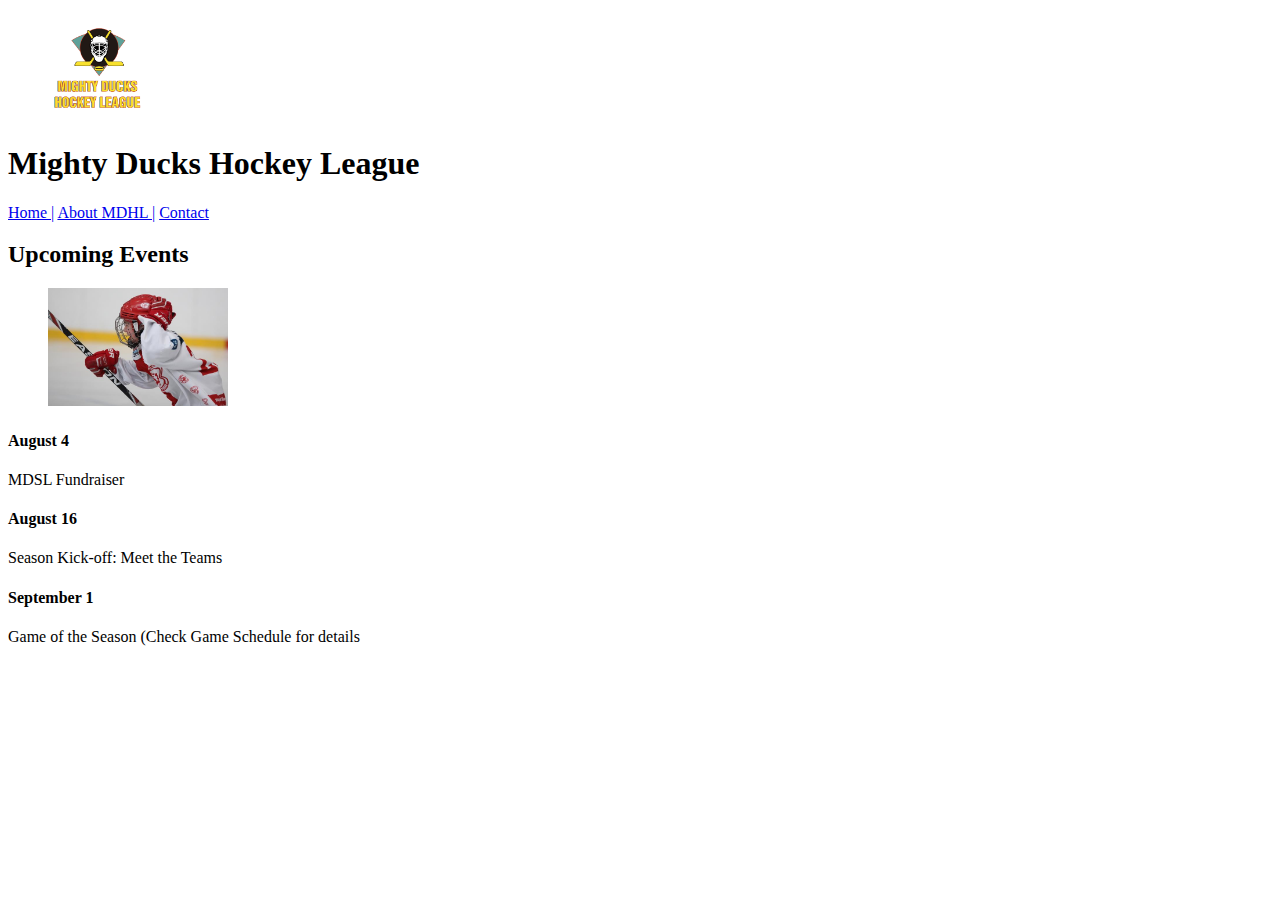
==== index.html @ b338a242 "commit inicial" ====
<!DOCTYPE html>
<html lang="en">
  <head>
    <meta charset="UTF-8" />
    <meta http-equiv="X-UA-Compatible" content="IE=edge" />
    <meta name="viewport" content="width=device-width, initial-scale=1.0" />
    <link rel="icon" type="image/x-icon" href="/assets/img/image (1).ico">
    <title>EmailT1</title>
  </head>
  <body>
    <header>
      <figure>
        <img
          src="/assets/img/Logo_Mighty_ducks-01.png"
          width="100"
          alt="Logo Mighty ducks">
      </figure>
      <h1>Mighty Ducks Hockey League</h1>
    </header>
    <nav>
      <div>
        <a href="#">Home |</a>
        <a href="./about.html">About MDHL |</a>
        <a href="./contact.html">Contact</a>
      </div>
    </nav>
    <main>
      <h2>Upcoming Events</h2>

      <figure>
        <img
          src="/assets/img/hockey_1.jpg"
          width="180"
          alt="Jugadora de hockey">
      </figure>
      <h4>August 4</h4>
      <p>MDSL Fundraiser</p>

      <h4>August 16</h4>
      <p>Season Kick-off: Meet the Teams</p>

      <h4>September 1</h4>
      <p>Game of the Season (Check Game Schedule for details</p>
    </main>
  </body>
</html>
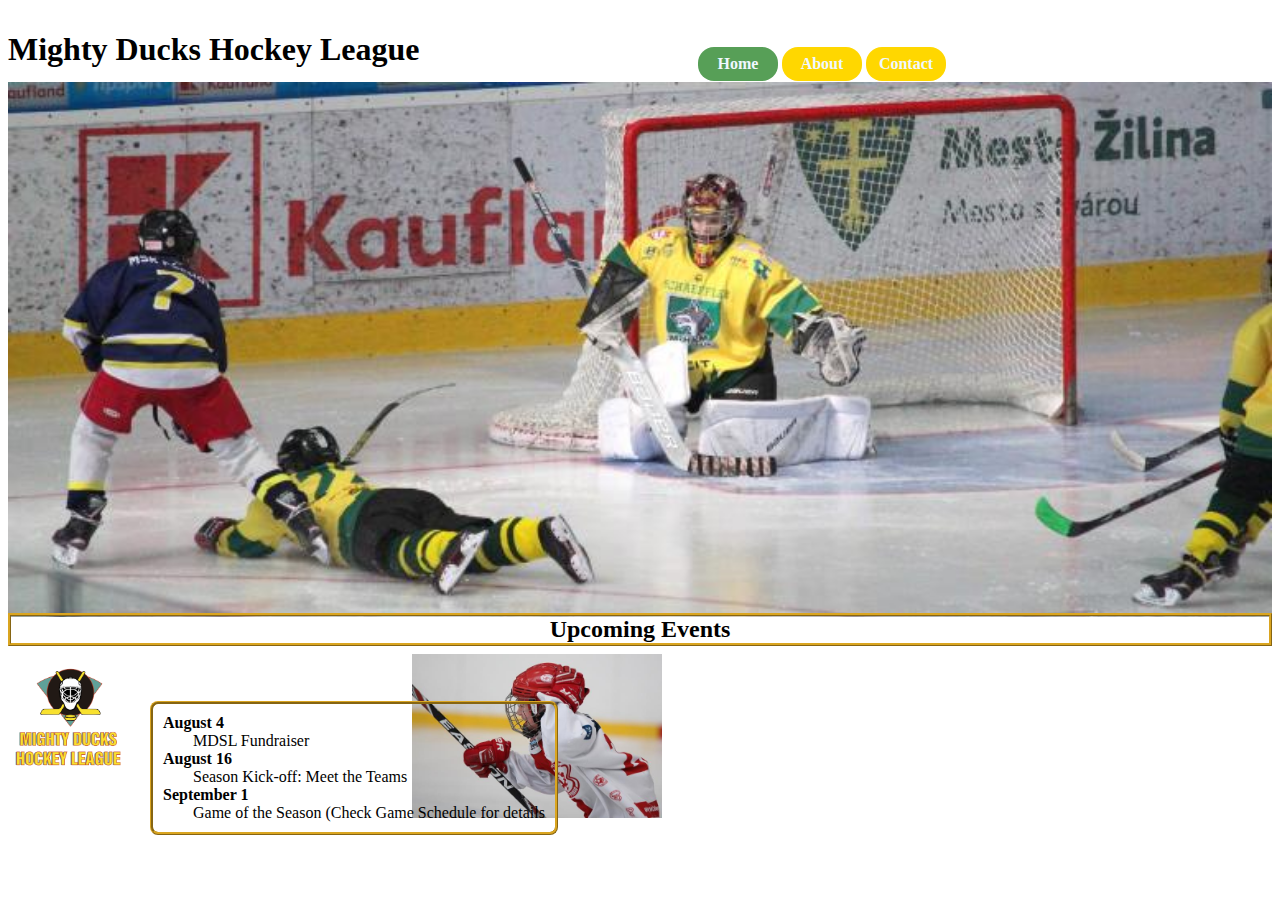
==== commit 60d4b489: "task2-home" ====
--- a/index.html
+++ b/index.html
@@ -1,46 +1,46 @@
 <!DOCTYPE html>
 <html lang="en">
-  <head>
-    <meta charset="UTF-8" />
-    <meta http-equiv="X-UA-Compatible" content="IE=edge" />
-    <meta name="viewport" content="width=device-width, initial-scale=1.0" />
-    <link rel="icon" type="image/x-icon" href="/assets/img/image (1).ico">
-    <title>EmailT1</title>
-  </head>
-  <body>
-    <header>
-      <figure>
-        <img
-          src="/assets/img/Logo_Mighty_ducks-01.png"
-          width="100"
-          alt="Logo Mighty ducks">
-      </figure>
-      <h1>Mighty Ducks Hockey League</h1>
-    </header>
+
+<head>
+  <meta charset="UTF-8">
+  <meta http-equiv="X-UA-Compatible" content="IE=edge">
+  <meta name="viewport" content="width=device-width, initial-scale=1.0">
+  <link rel="icon" type="image/x-icon" href="/assets/img/image(1).ico">
+  <link rel="stylesheet" href="./style.css">
+  <title>EmailT2</title>
+</head>
+
+<body>
+  <header>
+    <h1>Mighty Ducks Hockey League</h1>
     <nav>
+      <a class="active" href="#">Home</a>
+      <a href="./about.html">About</a>
+      <a href="./contact.html">Contact</a>
+    </nav>
+    <figure>
+      <img class="banner" src="/assets/img/design2_image1.jpg" alt="juego de hockey">
+    </figure>
+    <h2>Upcoming Events</h2>
+  </header>
+  <main>
+    <section>
+
+      <img id="logo" src="/assets/img/Logo_Mighty_ducks-01.png" width="130" alt="Logo Mighty ducks">
+
       <div>
-        <a href="#">Home |</a>
-        <a href="./about.html">About MDHL |</a>
-        <a href="./contact.html">Contact</a>
+        <h4>August 4</h4>
+        <p>MDSL Fundraiser</p>
+
+        <h4>August 16</h4>
+        <p>Season Kick-off: Meet the Teams</p>
+
+        <h4>September 1</h4>
+        <p>Game of the Season (Check Game Schedule for details</p>
       </div>
-    </nav>
-    <main>
-      <h2>Upcoming Events</h2>
+      <img id="img1" src="/assets/img/hockey_1.jpg" alt="jugadora de hockey con gestos que no escucha" width="250">
+    </section>
+  </main>
+</body>
 
-      <figure>
-        <img
-          src="/assets/img/hockey_1.jpg"
-          width="180"
-          alt="Jugadora de hockey">
-      </figure>
-      <h4>August 4</h4>
-      <p>MDSL Fundraiser</p>
-
-      <h4>August 16</h4>
-      <p>Season Kick-off: Meet the Teams</p>
-
-      <h4>September 1</h4>
-      <p>Game of the Season (Check Game Schedule for details</p>
-    </main>
-  </body>
-</html>
+</html>--- a/style.css
+++ b/style.css
@@ -0,0 +1,92 @@
+*{
+    margin: 0;
+    padding: 0;
+    box-sizing: border-box;
+    font-family:comic sans Ms ;
+}
+header{
+    padding: 0rem 0.5rem 0rem 0.5rem;
+  
+}
+  h1{
+    display: inline-block;
+    position: relative;
+    top:31px;
+    }
+  nav{
+   height:5vh;
+  display: block;
+  
+  }
+  
+ nav a{
+  background-color:gold;
+   color: aliceblue;
+   display: inline-block;
+   border-radius: 1rem;
+   font-weight: bold;
+   padding: 0.5rem;
+   width: 5rem;
+   text-align: center;
+   text-decoration: none;
+    position: relative;
+    top:10px;
+    left:690px;
+    
+}
+nav a:hover {
+  background-color: goldenrod;
+
+}
+a[href="#"]{
+    background-color:rgb(87, 159, 87);
+    
+}
+ img.banner{
+    width:100%;
+   }
+h2{
+    display:block;
+    text-align: center;
+    border-color:goldenrod;
+    border-style:ridge;
+    position: relative;
+    bottom: 8px;
+}
+section{
+  margin-bottom:50px;
+}
+#logo{
+position: absolute;
+padding: 0rem 0rem 0rem 0.5rem;
+
+}
+#logo:hover{
+transition: 1s;
+  transform: rotate(360deg);
+
+}
+section div{
+  display:inline-block;
+  position: relative;
+  left:150px;
+  bottom:px;
+  padding:10px;
+ border-radius: 0.5rem;
+  border-color:goldenrod ;
+  border-style: ridge;
+  
+}
+div p{
+  margin-left: 30px;
+  
+}
+#img1:hover{
+  display: inline-block;
+  position: relative;
+  left:150px ;
+  top: 50px;
+transform: scale(0.5) translate(-100px);
+transition: 1s;
+  
+}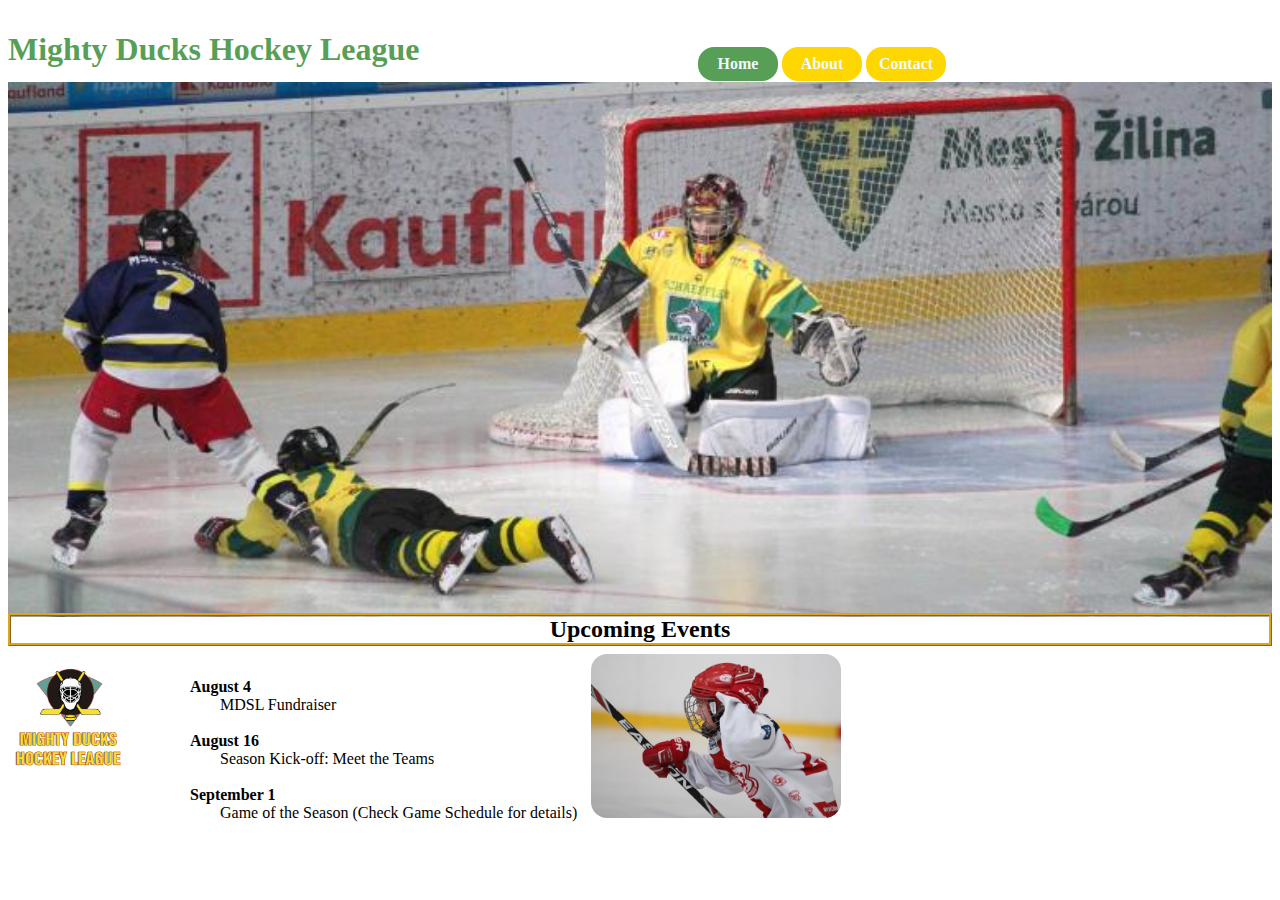
==== commit f3e07ff5: "tarea2 para revision" ====
--- a/index.html
+++ b/index.html
@@ -9,7 +9,6 @@
   <link rel="stylesheet" href="./style.css">
   <title>EmailT2</title>
 </head>
-
 <body>
   <header>
     <h1>Mighty Ducks Hockey League</h1>
@@ -24,22 +23,22 @@
     <h2>Upcoming Events</h2>
   </header>
   <main>
-    <section>
+   <img id="logo" src="/assets/img/Logo_Mighty_ducks-01.png" width="130" alt="Logo Mighty ducks">
+    <div id="homeP">
+      <h4>August 4</h4>
+      <p>MDSL Fundraiser</p>
+      <br>
+      <h4>August 16</h4>
+      <p>Season Kick-off: Meet the Teams</p>
+      <br>
+      <h4>September 1</h4>
+      <p>Game of the Season (Check Game Schedule for details)</p>
+    </div>
+    <!--la idea de la imagen un poco superpuesta al tablon de actividades 
+        es que esta escuchando y desaparece para que el usuario pueda leer 
+        bien los anuncios-->
+    <img id="img1" src="/assets/img/hockey_1.jpg" alt="jugadora de hockey con gestos que no escucha" width="250">
 
-      <img id="logo" src="/assets/img/Logo_Mighty_ducks-01.png" width="130" alt="Logo Mighty ducks">
-
-      <div>
-        <h4>August 4</h4>
-        <p>MDSL Fundraiser</p>
-
-        <h4>August 16</h4>
-        <p>Season Kick-off: Meet the Teams</p>
-
-        <h4>September 1</h4>
-        <p>Game of the Season (Check Game Schedule for details</p>
-      </div>
-      <img id="img1" src="/assets/img/hockey_1.jpg" alt="jugadora de hockey con gestos que no escucha" width="250">
-    </section>
   </main>
 </body>
 
--- a/style.css
+++ b/style.css
@@ -12,10 +12,13 @@
     display: inline-block;
     position: relative;
     top:31px;
+    color:rgb(87, 159, 87);
     }
   nav{
    height:5vh;
-  display: block;
+   display: block;
+    position: sticky;
+     top:0px;
   
   }
   
@@ -52,10 +55,9 @@
     border-style:ridge;
     position: relative;
     bottom: 8px;
+   
 }
-section{
-  margin-bottom:50px;
-}
+
 #logo{
 position: absolute;
 padding: 0rem 0rem 0rem 0.5rem;
@@ -64,29 +66,69 @@
 #logo:hover{
 transition: 1s;
   transform: rotate(360deg);
+}
 
-}
-section div{
+#homeP{
+  margin-left: 30px;
   display:inline-block;
   position: relative;
   left:150px;
-  bottom:px;
   padding:10px;
- border-radius: 0.5rem;
-  border-color:goldenrod ;
-  border-style: ridge;
-  
+  margin-bottom:40px;
 }
-div p{
-  margin-left: 30px;
-  
+#homeP p{
+  margin-left:0px;
+  text-indent:30px;
 }
 #img1:hover{
   display: inline-block;
   position: relative;
-  left:150px ;
+  left:100px ;
   top: 50px;
-transform: scale(0.5) translate(-100px);
-transition: 1s;
+  transform: scale(0) translate(120px,120px);
+  transition: 1s;
+  }
+  #img1{
+    margin-left: 150px;
+    border-radius: 1rem;
+  }
+
+/*cambios para about*/
+#aboutP{
+  margin-left: 30px;
+  display:inline-block;
+  position: relative;
+  left:150px;
+  padding:10px;
+  margin-right:200px;
+  margin-bottom: 40px;
+}
+#img2:hover{
+  transform: scale(1.3); transform:scale(1.3);
+  transition:1s;
+ 
+}
+#img2{
+  margin-left: 180px;
+  border-radius: 1rem;
+}
+#aboutP p{
+  margin-left:0px;
+  text-indent:30px;
+}
+/*cambios para contact*/
+#contactP{ margin-left: 30px;
+  display:inline-block;
+  position: relative;
+  left:150px;
+  height: 150px;
+  margin-bottom:50px;
+  /*imagen de fondo*/
+  background: linear-gradient(rgba(255,255,255,.5),rgba(255,255,255,.5)),url(/assets/img/hockey_3.jpg);
+    background-repeat: no-repeat;
+    background-size:cover;
+    background-position:center ;
+    padding:8rem;
+   }
   
-}+  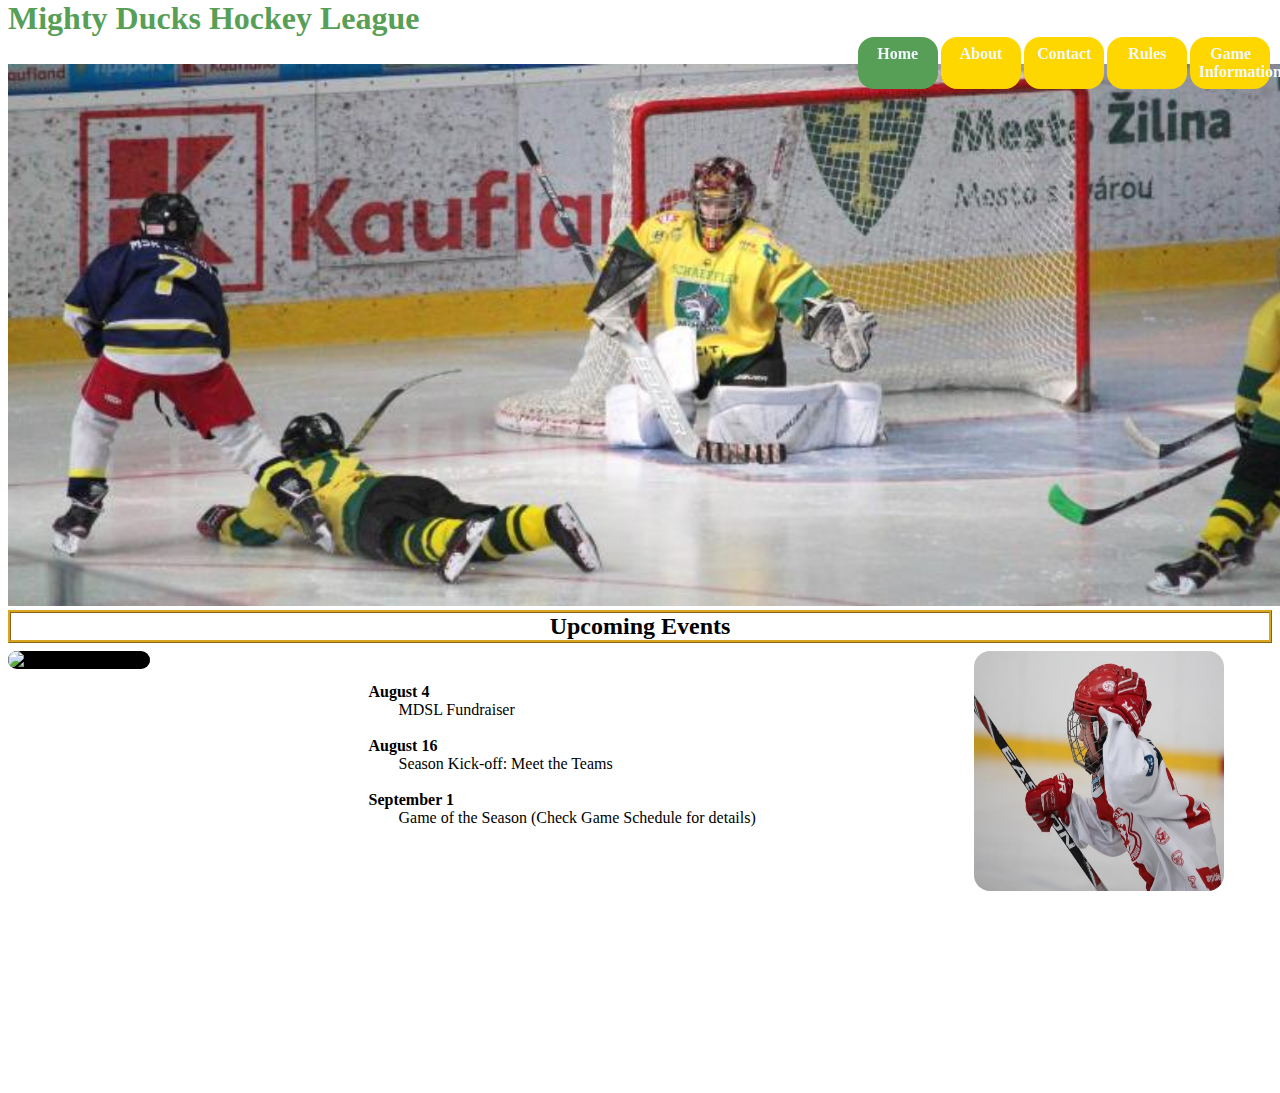
==== commit 4db6526c: "tarea 3 con detalles a terminar" ====
--- a/index.html
+++ b/index.html
@@ -5,26 +5,37 @@
   <meta charset="UTF-8">
   <meta http-equiv="X-UA-Compatible" content="IE=edge">
   <meta name="viewport" content="width=device-width, initial-scale=1.0">
-  <link rel="icon" type="image/x-icon" href="/assets/img/image(1).ico">
-  <link rel="stylesheet" href="./style.css">
-  <title>EmailT2</title>
+  <link rel="stylesheet" href="./assets/Styles/style.css">
+  <link rel="icon" type="image/x-icon" href="./assets/img/image1.ico">
+  <title>Mighty Ducks Hockey League</title>
 </head>
 <body>
-  <header>
-    <h1>Mighty Ducks Hockey League</h1>
+ <header>
+  <h1>Mighty Ducks Hockey League</h1>
     <nav>
+      
+     <div class="container-flex1">
+      
       <a class="active" href="#">Home</a>
       <a href="./about.html">About</a>
       <a href="./contact.html">Contact</a>
+      <a href="./rules.html">Rules</a>
+      <a href="./game_info.html">Game Information</a>
+
+
+    </div>
     </nav>
     <figure>
-      <img class="banner" src="/assets/img/design2_image1.jpg" alt="juego de hockey">
+    <img class="banner" src="./assets/img/design2_image1.jpg" alt="juego de hockey">
     </figure>
     <h2>Upcoming Events</h2>
   </header>
-  <main>
-   <img id="logo" src="/assets/img/Logo_Mighty_ducks-01.png" width="130" alt="Logo Mighty ducks">
-    <div id="homeP">
+   <main>
+    <div class="container-flex">
+  <div>
+   <img id="logo" src="./assets/img/logo_mighty_ducks-01.png" width="130" alt="Logo Mighty ducks">
+  </div>
+    <div class="homeP">
       <h4>August 4</h4>
       <p>MDSL Fundraiser</p>
       <br>
@@ -34,11 +45,10 @@
       <h4>September 1</h4>
       <p>Game of the Season (Check Game Schedule for details)</p>
     </div>
-    <!--la idea de la imagen un poco superpuesta al tablon de actividades 
-        es que esta escuchando y desaparece para que el usuario pueda leer 
-        bien los anuncios-->
-    <img id="img1" src="/assets/img/hockey_1.jpg" alt="jugadora de hockey con gestos que no escucha" width="250">
-
+  <aside>
+    <img id="img1" src="./assets/img/hockey_1.jpg" alt="jugadora de hockey con gestos que no escucha" width="250">
+  </aside>
+</div>
   </main>
 </body>
 
--- a/assets/Styles/style.css
+++ b/assets/Styles/style.css
@@ -0,0 +1,172 @@
+*{
+    margin: 0;
+    padding: 0;
+    box-sizing: border-box;
+    
+}
+
+header{
+    padding: 0rem 0.5rem 0rem 0.5rem;
+  
+}
+  header>h1{
+    font-family:comic sans Ms ;
+    color:rgb(87, 159, 87);
+    }
+
+    .container-flex1{
+    display: flex;
+    justify-content: flex-end;
+     
+    }
+  nav{
+   height:3vh;
+   position:sticky;
+   top:0;
+   }
+  
+ nav a{
+  background-color:gold;
+   color: aliceblue;
+   border-radius: 1rem;
+   font-weight: bold;
+   padding:0.5rem;
+   width: 5rem;
+   text-align: center;
+   text-decoration: none;
+   margin-inline:0.1rem;
+   
+}
+nav a:hover {
+  background-color: goldenrod;
+
+}
+a[href="#"]{
+    background-color:rgb(87, 159, 87);
+    
+}
+ img.banner{
+    width:100vw;
+   
+    
+   }
+header>h2{
+  font-family:comic sans Ms ;
+    text-align: center;
+    border-color:goldenrod;
+    border-style:ridge;
+    bottom: 8px;
+   
+}
+
+.container-flex{
+ display:flex;
+ height: 50vh;
+ justify-content:space-between;
+ padding:0.5rem;
+
+}
+
+#logo{
+background-color:black ;
+border-radius: 1rem;
+
+}
+#logo:hover{
+transition: 1s;
+transform: rotate(360deg);
+}
+
+.homeP{
+  font-family:comic sans Ms ;
+height: 20rem;
+margin-top:2rem;
+}
+.homeP p,.regul p{
+
+  
+ text-indent:30px;
+}
+#img1{
+  height:15rem ;
+  border-radius:1rem;
+ margin-right:3rem;
+}
+
+#img1:hover{
+  transform: scale(0) translate(120px,120px);
+  transition: 1s;
+  }
+ 
+
+/*cambios para about*/
+#aboutP{
+  font-family:comic sans Ms ;
+  margin-left: 30px;
+  display:inline-block;
+  position: relative;
+  left:150px;
+  padding:10px;
+  margin-right:200px;
+  margin-bottom: 40px;
+}
+#img2:hover{
+  transform: scale(1.3); transform:scale(1.3);
+  transition:1s;
+ 
+}
+#img2{
+  margin-left: 180px;
+  border-radius: 1rem;
+}
+#aboutP p{
+  margin-left:0px;
+  text-indent:30px;
+}
+/*cambios para contact*/
+#contactP{
+  font-family:comic sans Ms ;
+  margin-left: 30px;
+  display:inline-block;
+  position: relative;
+  left:150px;
+  height: 150px;
+  margin-bottom:50px;
+  /*imagen de fondo*/
+  background: linear-gradient(rgba(255,255,255,.5),rgba(255,255,255,.5)),url(/assets/img/hockey_3.jpg);
+    background-repeat: no-repeat;
+    background-size:cover;
+    background-position:center ;
+    padding:8rem;
+   }
+  
+  /*rules*/
+  .Erul{
+    font-family:Arial, Helvetica, sans-serif;
+    text-align:center;
+     margin-top:5rem;
+  }
+  .sport,.regul,.pie{
+    margin-left: 5rem;
+    margin-right: 5rem;
+
+  }
+  .regul{
+    margin-bottom: 5rem;
+  }
+  .enGame{
+    text-align: center;
+    margin-top: 5rem;
+  }
+  table{
+    padding:2rem;
+    margin-left: 6rem;
+  }
+ 
+  td{
+    padding:1rem;
+  }
+  .tab{
+    margin-left: 7rem;
+    margin-top: 1rem;
+  }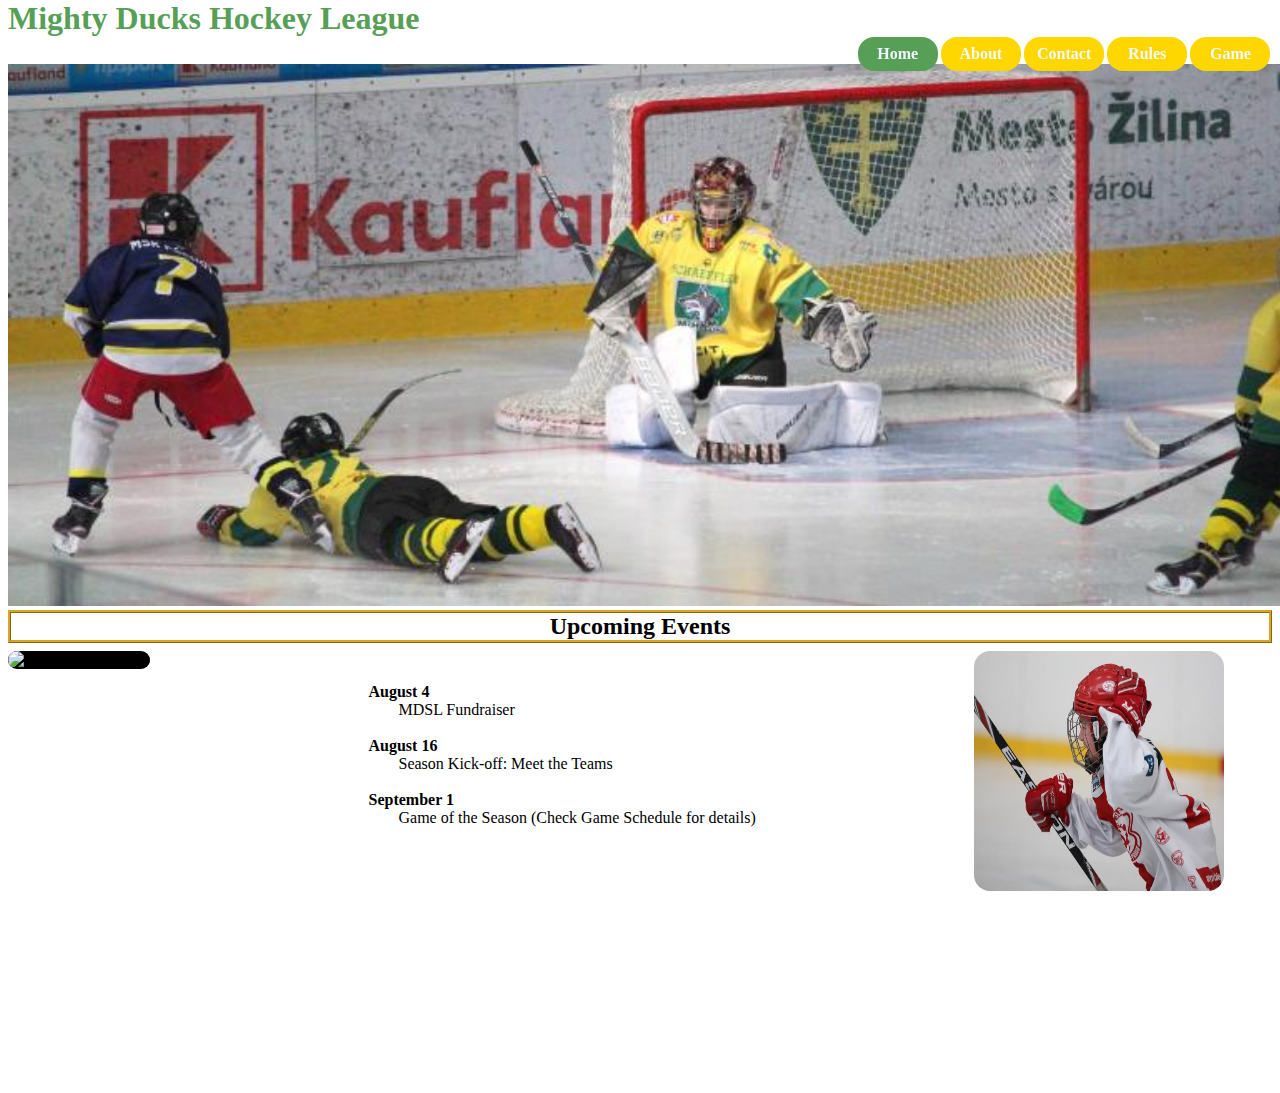
==== commit ec62569e: "task3 terminada" ====
--- a/index.html
+++ b/index.html
@@ -9,46 +9,46 @@
   <link rel="icon" type="image/x-icon" href="./assets/img/image1.ico">
   <title>Mighty Ducks Hockey League</title>
 </head>
+
 <body>
- <header>
-  <h1>Mighty Ducks Hockey League</h1>
+  <header>
+    <h1>Mighty Ducks Hockey League</h1>
     <nav>
+
+      <div class="container-flex1">
+
+        <a class="active" href="#">Home</a>
+        <a href="./about.html">About</a>
+        <a href="./contact.html">Contact</a>
+        <a href="./rules.html">Rules</a>
+        <a href="./game_info.html">Game</a>
+      </div>
       
-     <div class="container-flex1">
-      
-      <a class="active" href="#">Home</a>
-      <a href="./about.html">About</a>
-      <a href="./contact.html">Contact</a>
-      <a href="./rules.html">Rules</a>
-      <a href="./game_info.html">Game Information</a>
-
-
-    </div>
     </nav>
     <figure>
-    <img class="banner" src="./assets/img/design2_image1.jpg" alt="juego de hockey">
+      <img class="banner" src="./assets/img/design2_image1.jpg" alt="juego de hockey">
     </figure>
     <h2>Upcoming Events</h2>
   </header>
-   <main>
+  <main>
     <div class="container-flex">
-  <div>
-   <img id="logo" src="./assets/img/logo_mighty_ducks-01.png" width="130" alt="Logo Mighty ducks">
-  </div>
-    <div class="homeP">
-      <h4>August 4</h4>
-      <p>MDSL Fundraiser</p>
-      <br>
-      <h4>August 16</h4>
-      <p>Season Kick-off: Meet the Teams</p>
-      <br>
-      <h4>September 1</h4>
-      <p>Game of the Season (Check Game Schedule for details)</p>
+      <div>
+        <img id="logo" src="./assets/img/logo_mighty_ducks-01.png" width="130" alt="Logo Mighty ducks">
+      </div>
+      <div class="homeP">
+        <h4>August 4</h4>
+        <p>MDSL Fundraiser</p>
+        <br>
+        <h4>August 16</h4>
+        <p>Season Kick-off: Meet the Teams</p>
+        <br>
+        <h4>September 1</h4>
+        <p>Game of the Season (Check Game Schedule for details)</p>
+      </div>
+      <aside>
+        <img id="img1" src="./assets/img/hockey_1.jpg" alt="jugadora de hockey con gestos que no escucha" width="250">
+      </aside>
     </div>
-  <aside>
-    <img id="img1" src="./assets/img/hockey_1.jpg" alt="jugadora de hockey con gestos que no escucha" width="250">
-  </aside>
-</div>
   </main>
 </body>
 
--- a/assets/Styles/style.css
+++ b/assets/Styles/style.css
@@ -47,8 +47,6 @@
 }
  img.banner{
     width:100vw;
-   
-    
    }
 header>h2{
   font-family:comic sans Ms ;
@@ -64,6 +62,7 @@
  height: 50vh;
  justify-content:space-between;
  padding:0.5rem;
+ 
 
 }
 
@@ -83,9 +82,7 @@
 margin-top:2rem;
 }
 .homeP p,.regul p{
-
-  
- text-indent:30px;
+text-indent:30px;
 }
 #img1{
   height:15rem ;
@@ -100,11 +97,12 @@
  
 
 /*cambios para about*/
+
 #aboutP{
   font-family:comic sans Ms ;
   margin-left: 30px;
-  display:inline-block;
-  position: relative;
+  
+ 
   left:150px;
   padding:10px;
   margin-right:200px;
@@ -124,12 +122,17 @@
   text-indent:30px;
 }
 /*cambios para contact*/
+.container-flex2{
+  display:flex;
+   height: 50vh;
+   justify-content:flex-start;
+   padding:0.5rem;
+ 
+  
+  }
 #contactP{
-  font-family:comic sans Ms ;
-  margin-left: 30px;
-  display:inline-block;
-  position: relative;
-  left:150px;
+ font-family:comic sans Ms ;
+  margin-left:50px;
   height: 150px;
   margin-bottom:50px;
   /*imagen de fondo*/
@@ -138,6 +141,10 @@
     background-size:cover;
     background-position:center ;
     padding:8rem;
+   }
+   #contactP p{
+    margin-bottom:0.5rem;
+   
    }
   
   /*rules*/
@@ -155,8 +162,8 @@
     margin-bottom: 5rem;
   }
   .enGame{
-    text-align: center;
-    margin-top: 5rem;
+    text-align:center;
+    margin-top: 2rem;
   }
   table{
     padding:2rem;
@@ -165,8 +172,17 @@
  
   td{
     padding:1rem;
+    text-align: center;
   }
-  .tab{
-    margin-left: 7rem;
-    margin-top: 1rem;
-  }+  th{
+    padding: 0.5rem;
+   text-align: left;
+   }
+  
+  caption{
+    font-family:comic sans Ms ;
+    color:rgb(87, 159, 87);
+    font-size: 2rem;
+  }
+ 
+  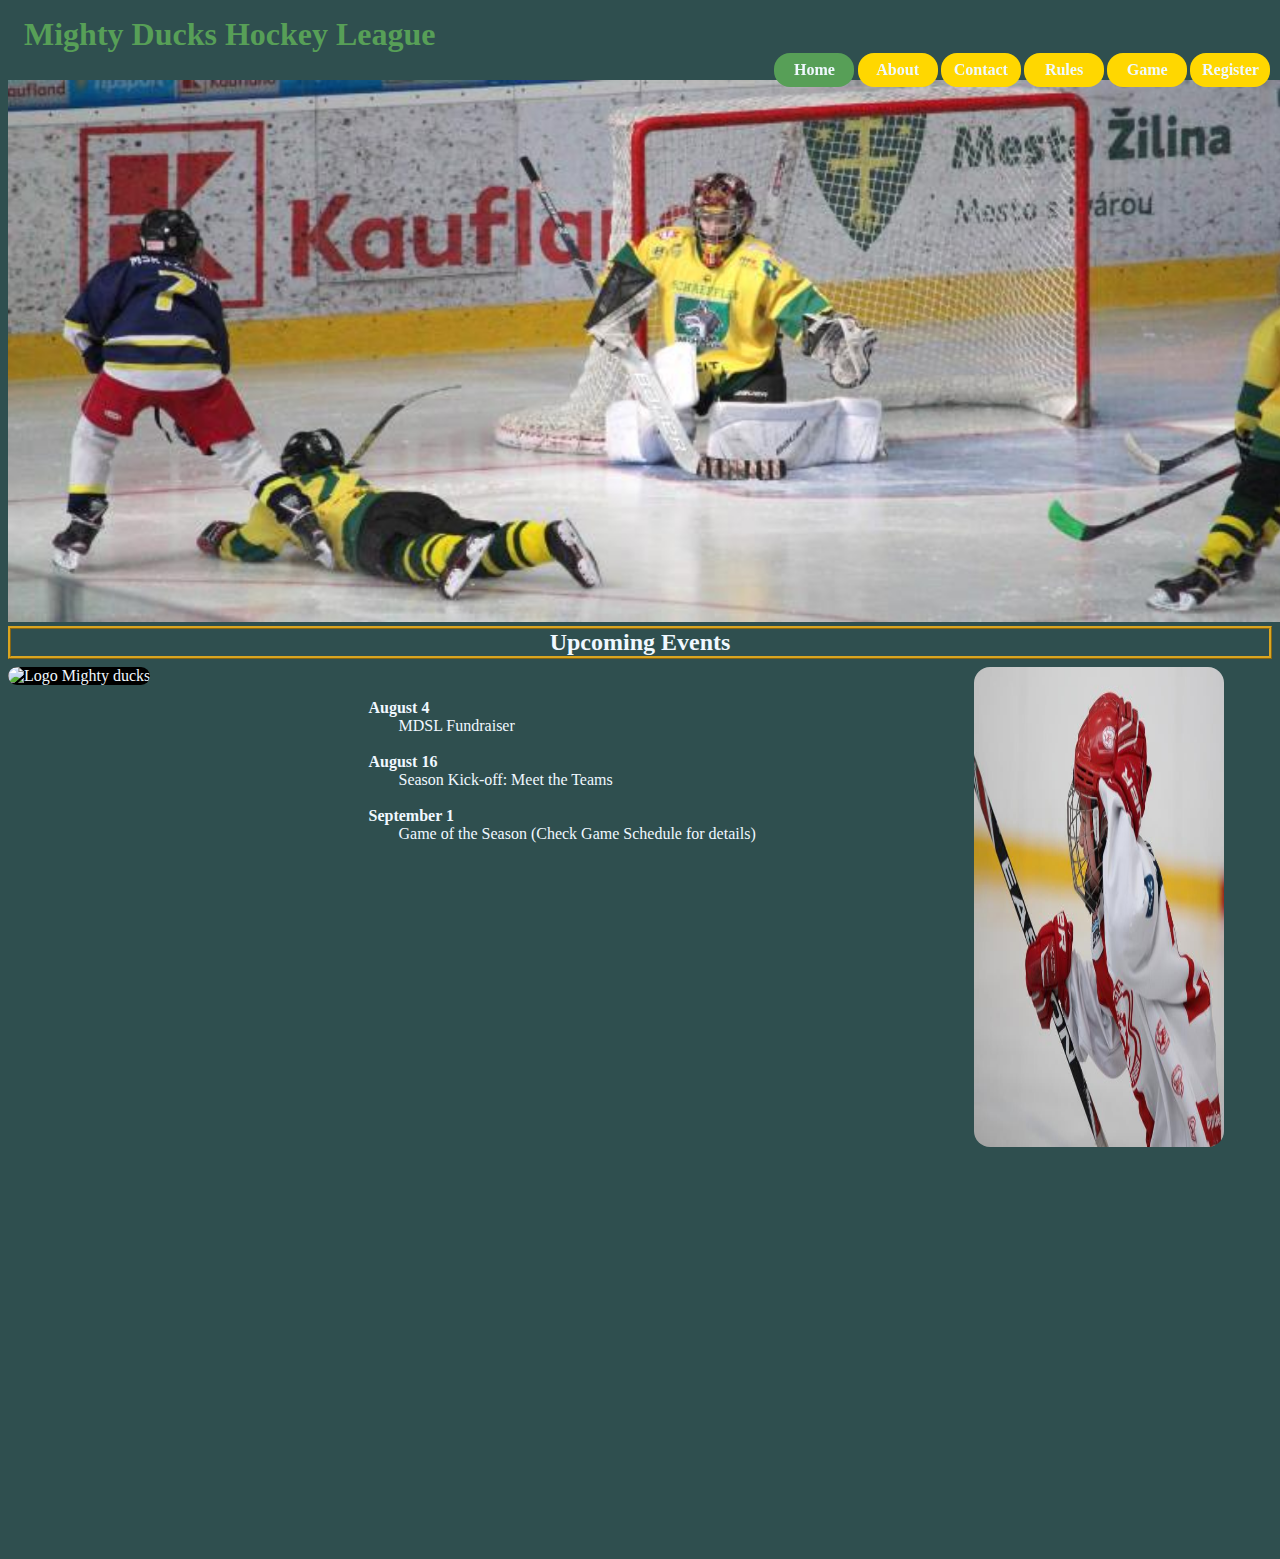
==== commit b70636d6: "tarea4" ====
--- a/index.html
+++ b/index.html
@@ -22,6 +22,8 @@
         <a href="./contact.html">Contact</a>
         <a href="./rules.html">Rules</a>
         <a href="./game_info.html">Game</a>
+        <a href="./registration.html">Register</a>
+
       </div>
       
     </nav>
--- a/assets/Styles/style.css
+++ b/assets/Styles/style.css
@@ -4,6 +4,10 @@
     box-sizing: border-box;
     
 }
+body{
+  background-color: darkslategray;
+  color: aliceblue;
+ }
 
 header{
     padding: 0rem 0.5rem 0rem 0.5rem;
@@ -17,6 +21,7 @@
     .container-flex1{
     display: flex;
     justify-content: flex-end;
+
      
     }
   nav{
@@ -45,8 +50,9 @@
     background-color:rgb(87, 159, 87);
     
 }
- img.banner{
+ .banner{
     width:100vw;
+    
    }
 header>h2{
   font-family:comic sans Ms ;
@@ -59,7 +65,7 @@
 
 .container-flex{
  display:flex;
- height: 50vh;
+ height:100vh;
  justify-content:space-between;
  padding:0.5rem;
  
@@ -85,9 +91,10 @@
 text-indent:30px;
 }
 #img1{
-  height:15rem ;
+  height:30rem ;
   border-radius:1rem;
  margin-right:3rem;
+
 }
 
 #img1:hover{
@@ -105,7 +112,7 @@
  
   left:150px;
   padding:10px;
-  margin-right:200px;
+  margin-right:5rem;
   margin-bottom: 40px;
 }
 #img2:hover{
@@ -132,6 +139,7 @@
   }
 #contactP{
  font-family:comic sans Ms ;
+ color: black;
   margin-left:50px;
   height: 150px;
   margin-bottom:50px;
@@ -184,5 +192,101 @@
     color:rgb(87, 159, 87);
     font-size: 2rem;
   }
- 
-  +  .pie>p{
+  font-weight: bold;
+  }
+  .container-flex3{
+    display:flex;
+    justify-content:space-between;
+    padding:0.5rem;
+  }
+ /*formulario*/
+ form{
+  border:2px solid;
+  padding:2rem;
+  margin-left:1rem;
+  margin-right: 1rem;
+  margin-top: 3rem;
+  margin-bottom: 1rem;
+  background-color: black;
+  color: aliceblue;
+ }
+ form>p,span{
+  color: crimson;
+  
+ }
+ 
+ 
+ h1{
+  margin-left: 1rem;
+  margin-top: 1rem;
+
+ }
+ legend{
+  font-size: 22px;
+  color: goldenrod;
+ }
+  fieldset,label{
+    padding:3px;
+    margin-bottom: 10px;
+  }
+ 
+  
+  .DP{
+    margin-bottom:4rem;
+  }
+  .CP{
+    margin-top:0.5rem;
+  }
+  .PJ{
+    margin-top: 5rem;
+    margin-bottom: 2rem;
+    font-family:cursive;
+    
+  }
+  .PJ>p{
+    text-indent:30px;
+    margin-top: 0.5rem;
+    
+    
+  }
+  button{
+    background-color:darkcyan;
+   color: aliceblue;
+   border-radius: 1rem;
+   font-weight: bold;
+   padding:1rem;
+   width: 8rem;
+   text-align: center;
+   text-decoration: none;
+   font-size: 20px;
+    margin-top: 1rem;
+  }
+  button:hover{
+background-color: lightseagreen;
+margin-top: 2rem;
+  }
+  input ,select{
+   background-color: rgb(212, 237, 212);
+  }
+  input[type="checkbox"]:checked + label {
+    color: rgb(0, 255, 191);
+  }
+  input[type="radio"]:checked + label {
+    color: rgb(0, 255, 191);
+  }
+  .mapas{
+  margin-bottom: 5rem;
+   margin-left:5rem;
+  }
+  iframe{
+    margin: 1rem;
+    border-radius: 1rem;
+    width:400; 
+    height:300 ;
+    margin-left: 5rem;
+  }
+  #logo2{
+    height: 5rem;
+
+  }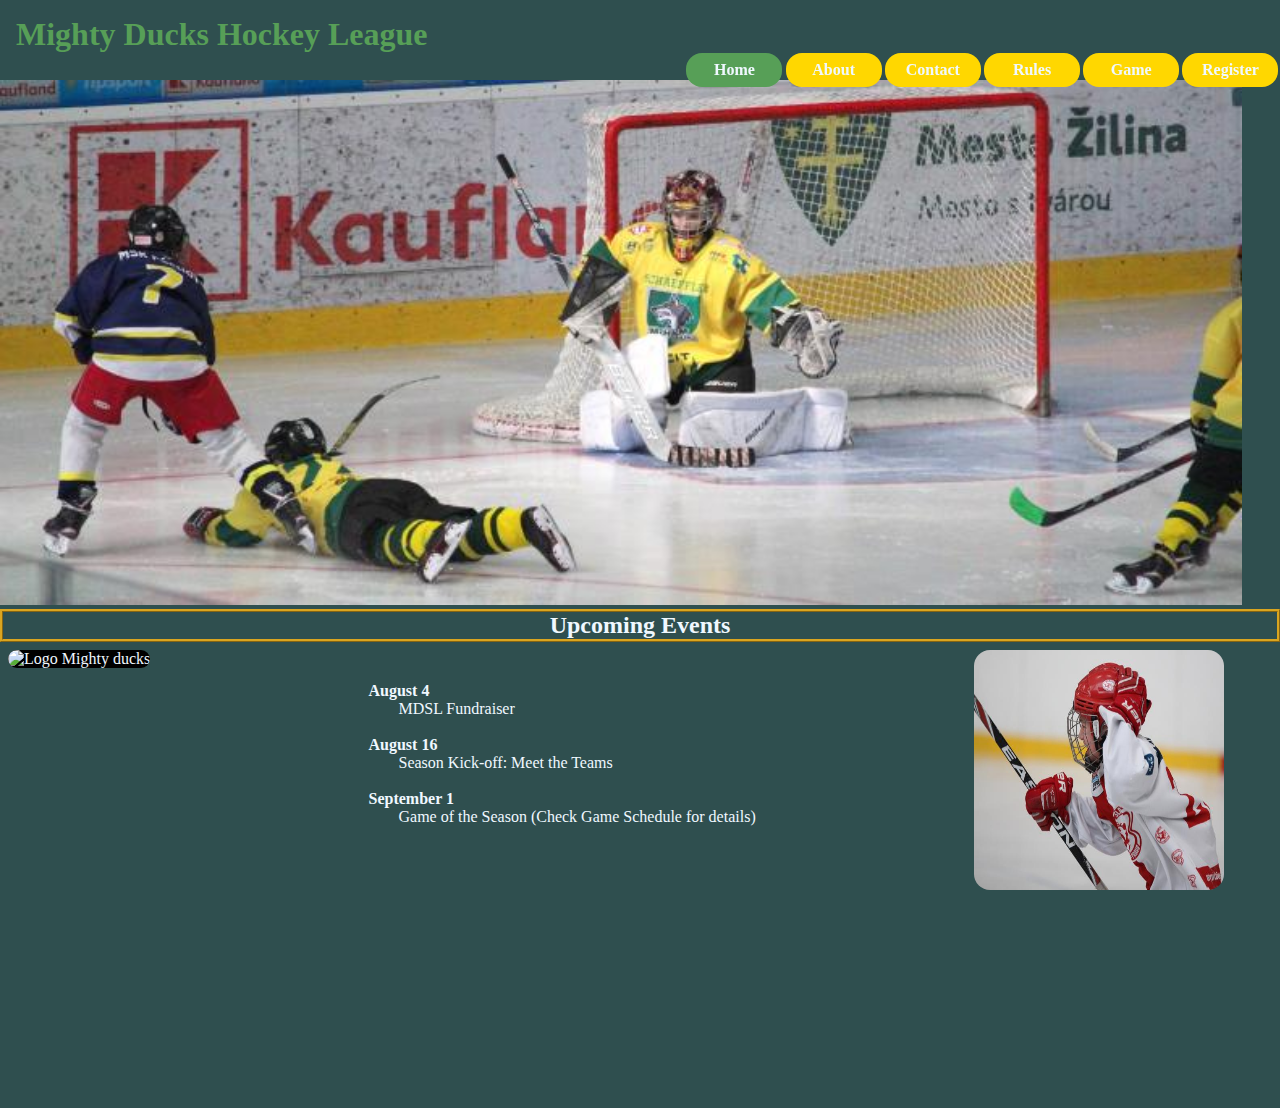
==== commit 221d4500: "retoques" ====
--- a/index.html
+++ b/index.html
@@ -11,7 +11,9 @@
 </head>
 
 <body>
-  <header>
+  <header> 
+  
+    
     <h1>Mighty Ducks Hockey League</h1>
     <nav>
 
@@ -31,6 +33,7 @@
       <img class="banner" src="./assets/img/design2_image1.jpg" alt="juego de hockey">
     </figure>
     <h2>Upcoming Events</h2>
+  
   </header>
   <main>
     <div class="container-flex">
--- a/assets/Styles/style.css
+++ b/assets/Styles/style.css
@@ -1,7 +1,7 @@
 *{
     margin: 0;
     padding: 0;
-    box-sizing: border-box;
+    
     
 }
 body{
@@ -9,10 +9,7 @@
   color: aliceblue;
  }
 
-header{
-    padding: 0rem 0.5rem 0rem 0.5rem;
-  
-}
+
   header>h1{
     font-family:comic sans Ms ;
     color:rgb(87, 159, 87);
@@ -28,6 +25,7 @@
    height:3vh;
    position:sticky;
    top:0;
+   
    }
   
  nav a{
@@ -51,21 +49,21 @@
     
 }
  .banner{
-    width:100vw;
-    
+    width:97vw;
+   
    }
 header>h2{
   font-family:comic sans Ms ;
     text-align: center;
     border-color:goldenrod;
     border-style:ridge;
-    bottom: 8px;
+   
    
 }
 
 .container-flex{
  display:flex;
- height:100vh;
+ height:50vh;
  justify-content:space-between;
  padding:0.5rem;
  
@@ -91,7 +89,7 @@
 text-indent:30px;
 }
 #img1{
-  height:30rem ;
+  height:15rem ;
   border-radius:1rem;
  margin-right:3rem;
 
@@ -104,16 +102,18 @@
  
 
 /*cambios para about*/
-
+.container-flex4{
+  display:flex;
+ height:100vh;
+ justify-content:space-between;
+ padding:0.5rem;
+ flex-wrap: wrap;
+}
 #aboutP{
   font-family:comic sans Ms ;
-  margin-left: 30px;
-  
- 
-  left:150px;
-  padding:10px;
+  margin-left:10rem;
   margin-right:5rem;
-  margin-bottom: 40px;
+  margin-bottom: 20px;
 }
 #img2:hover{
   transform: scale(1.3); transform:scale(1.3);
@@ -123,32 +123,41 @@
 #img2{
   margin-left: 180px;
   border-radius: 1rem;
+  margin-bottom: 2rem;
+  
 }
 #aboutP p{
-  margin-left:0px;
+ 
   text-indent:30px;
 }
 /*cambios para contact*/
 .container-flex2{
   display:flex;
    height: 50vh;
-   justify-content:flex-start;
-   padding:0.5rem;
- 
-  
-  }
-#contactP{
- font-family:comic sans Ms ;
- color: black;
-  margin-left:50px;
-  height: 150px;
-  margin-bottom:50px;
+  flex-direction: column;
+  align-items: center;
+ 
+ 
+
   /*imagen de fondo*/
   background: linear-gradient(rgba(255,255,255,.5),rgba(255,255,255,.5)),url(/assets/img/hockey_3.jpg);
     background-repeat: no-repeat;
     background-size:cover;
     background-position:center ;
-    padding:8rem;
+    padding:2rem;
+   
+    
+}
+ 
+  
+  
+#contactP{
+ font-family:comic sans Ms ;
+ color: black;
+  
+  height: 150px;
+  margin-bottom:50px;
+ 
    }
    #contactP p{
     margin-bottom:0.5rem;
@@ -195,9 +204,13 @@
   .pie>p{
   font-weight: bold;
   }
+  .mapas{
+    margin-top: 5rem;
+    color:rgb(87, 159, 87);
+  }
   .container-flex3{
     display:flex;
-    justify-content:space-between;
+    justify-content:space-around;
     padding:0.5rem;
   }
  /*formulario*/
@@ -286,7 +299,49 @@
     height:300 ;
     margin-left: 5rem;
   }
+  /*Logo de formulario*/
   #logo2{
     height: 5rem;
 
-  }+  }
+  #logo2:hover{
+    transition: 1s;
+    transform: rotate(360deg);
+    }
+    @media  (max-width:535px){
+     .container-flex1,.container-flex,.container-flex3{
+        flex-wrap:wrap;
+        width:100%;
+
+      }
+      #aboutP{
+        margin-left: 1rem;
+      }
+      #img2{
+        margin-left: 40px;
+        width: 200px;
+      }
+      #contactP{
+  padding:3rem;
+}
+table {
+  display: flex;
+  flex-direction: column;
+  align-items: center;
+  margin-left: 0;
+}
+iframe{
+  width: 200px;
+  height: 180px;
+ 
+}
+    }
+.logoCont{
+  margin-bottom: 2rem;
+ 
+}
+
+
+  
+
+
